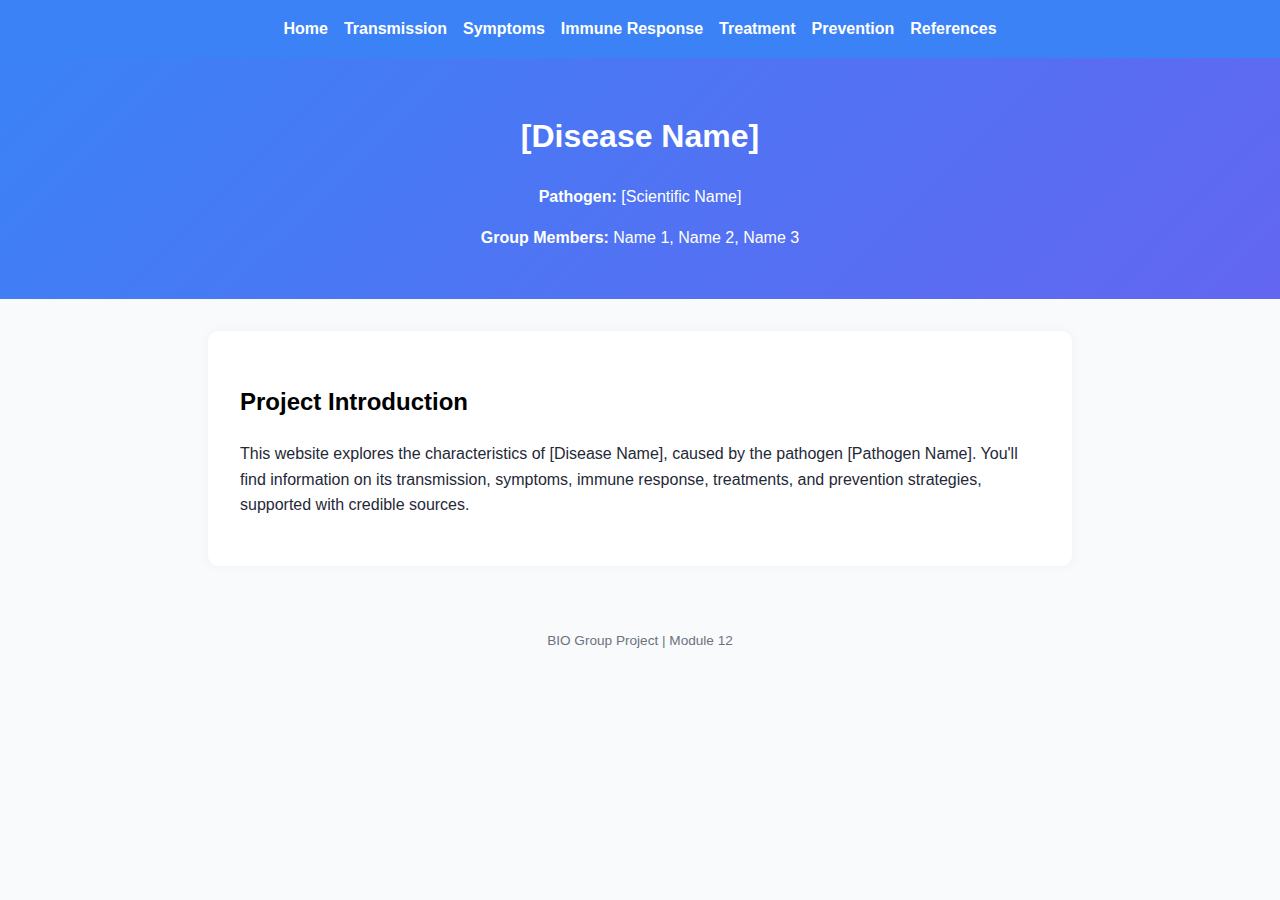
==== index.html @ 7408f2fb "argh" ====
<!DOCTYPE html>
<html lang="en">
<head>
  <meta charset="UTF-8" />
  <title>Disease Overview</title>
  <link rel="stylesheet" href="style.css" />
</head>
<body>

<nav>
  <a href="index.html">Home</a>
  <a href="transmission.html">Transmission</a>
  <a href="symptoms.html">Symptoms</a>
  <a href="immune-response.html">Immune Response</a>
  <a href="treatment.html">Treatment</a>
  <a href="prevention.html">Prevention</a>
  <a href="references.html">References</a>
</nav>

<header>
  <h1>[Disease Name]</h1>
  <p><strong>Pathogen:</strong> [Scientific Name]</p>
  <p><strong>Group Members:</strong> Name 1, Name 2, Name 3</p>
</header>

<main>
  <h2>Project Introduction</h2>
  <p>This website explores the characteristics of [Disease Name], caused by the pathogen [Pathogen Name]. You'll find information on its transmission, symptoms, immune response, treatments, and prevention strategies, supported with credible sources.</p>
</main>

<footer>
  BIO Group Project | Module 12
</footer>
</body>
</html>
---- style.css ----
/* style.css */
:root {
    --primary: #3b82f6;
    --accent: #6366f1;
    --bg: #f9fafb;
    --text: #1f2937;
    --light: #e5e7eb;
  }
  
  body {
    font-family: 'Inter', sans-serif;
    background: var(--bg);
    color: var(--text);
    margin: 0;
    padding: 0;
    line-height: 1.6;
  }
  
  nav {
    background: var(--primary);
    padding: 1rem;
    display: flex;
    justify-content: center;
    gap: 1rem;
    flex-wrap: wrap;
  }
  
  nav a {
    color: white;
    text-decoration: none;
    font-weight: 600;
  }
  
  nav a:hover {
    text-decoration: underline;
  }
  
  header {
    text-align: center;
    padding: 2rem;
    background: linear-gradient(135deg, var(--primary), var(--accent));
    color: white;
  }
  
  main {
    max-width: 800px;
    margin: auto;
    background: white;
    padding: 2rem;
    margin-top: 2rem;
    border-radius: 10px;
    box-shadow: 0 0 10px rgba(0,0,0,0.05);
  }
  
  h2 {
    color: black
  }
  
  h1 {
    color: white;
  }
  
  footer {
    text-align: center;
    margin-top: 3rem;
    padding: 1rem;
    font-size: 0.85rem;
    color: #6b7280;
  }
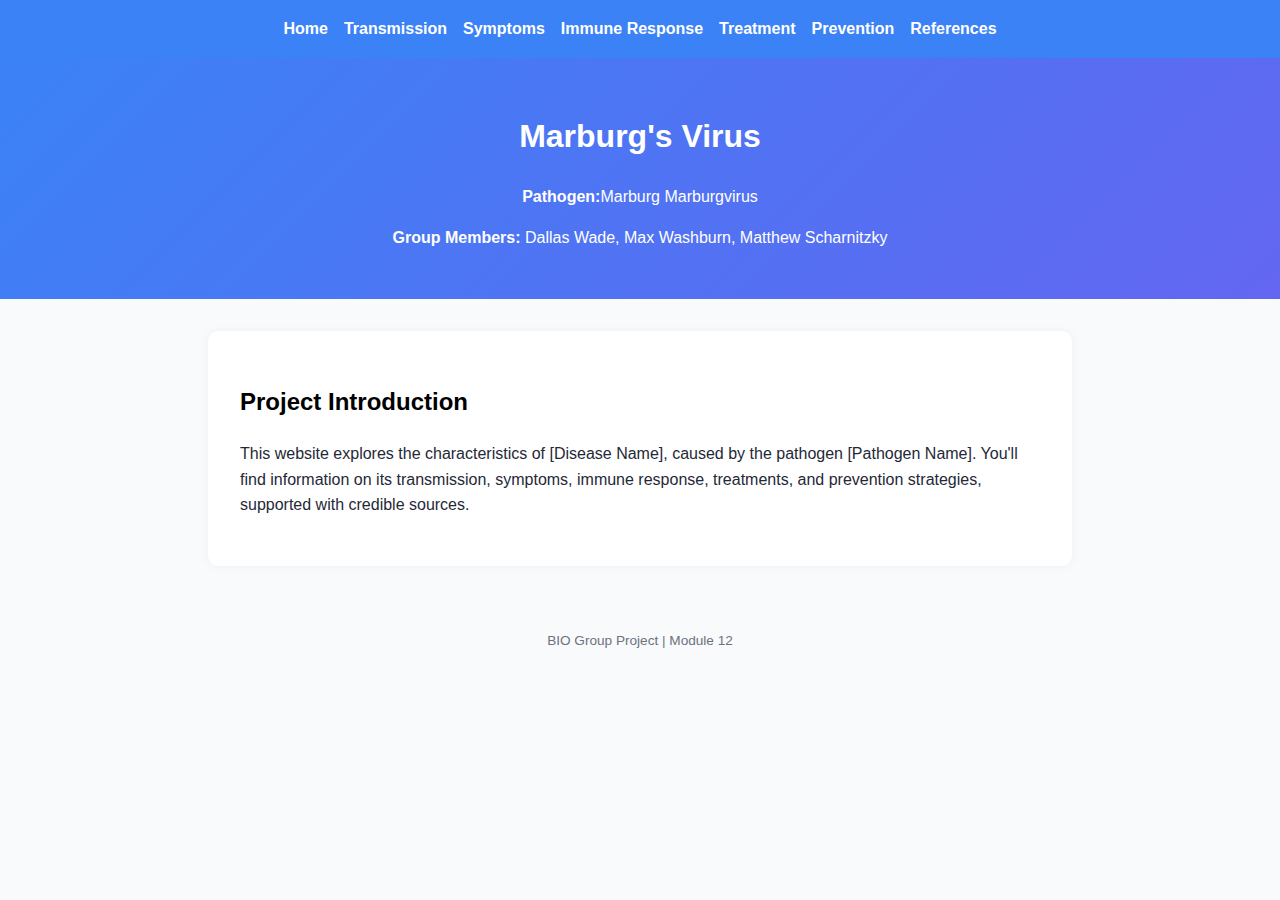
==== commit 47a35368: "Argh" ====
--- a/index.html
+++ b/index.html
@@ -18,9 +18,9 @@
 </nav>
 
 <header>
-  <h1>[Disease Name]</h1>
-  <p><strong>Pathogen:</strong> [Scientific Name]</p>
-  <p><strong>Group Members:</strong> Name 1, Name 2, Name 3</p>
+  <h1>Marburg's Virus</h1>
+  <p><strong>Pathogen:</strong>Marburg Marburgvirus</p>
+  <p><strong>Group Members:</strong> Dallas Wade, Max Washburn, Matthew Scharnitzky</p>
 </header>
 
 <main>
--- a/style.css
+++ b/style.css
@@ -1,4 +1,4 @@
-/* style.css */
+
 :root {
     --primary: #3b82f6;
     --accent: #6366f1;
